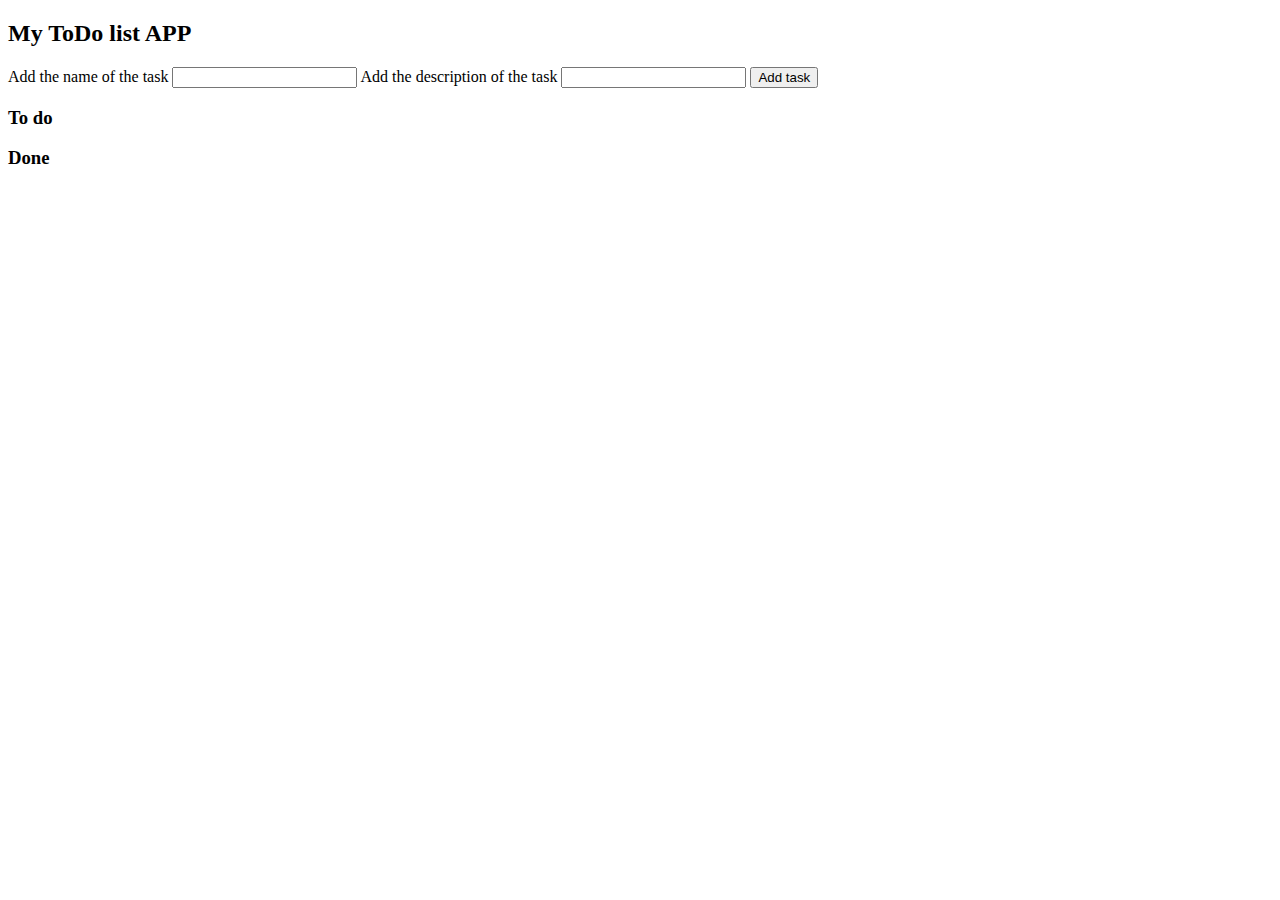
==== students/diego-guzman/js-practice/js-todo-list-app/index.html @ da050804 "Todo list exercises added" ====
<!DOCTYPE html>
<html lang="en">

<head>
    <meta charset="UTF-8">
    <meta http-equiv="X-UA-Compatible" content="IE=edge">
    <meta name="viewport" content="width=device-width, initial-scale=1.0">
    <title>Todo List App</title>
    <style rel="stylesheet" href="style.css"></style>
</head>

<body>
    <main>
        <div class="main__container">
            <h2>My ToDo list APP</h2>
            <form class="form__container">
                <label for="task__name">Add the name of the task</label>
                <input required type="text" class="task__name" name="task" id="task__name">
                <label for="task__description"> Add the description of the task</label>
                <input required type="text" class="task__description" name="description" id="task__description">
                <button class="add__task" type="submit">Add task</button>
            </form>
        </div>
        <div class="todo__container">
            <h3>To do</h3>
            <div>
                <ul class="todo__container__list"></ul>
            </div>
        </div>
        <div class="done__container">
            <h3>Done</h3>
            <div>
                <ul class="done__container__list"></ul>
            </div>
        </div>
    </main>



    <script src="app.js"></script>
</body>

</html>
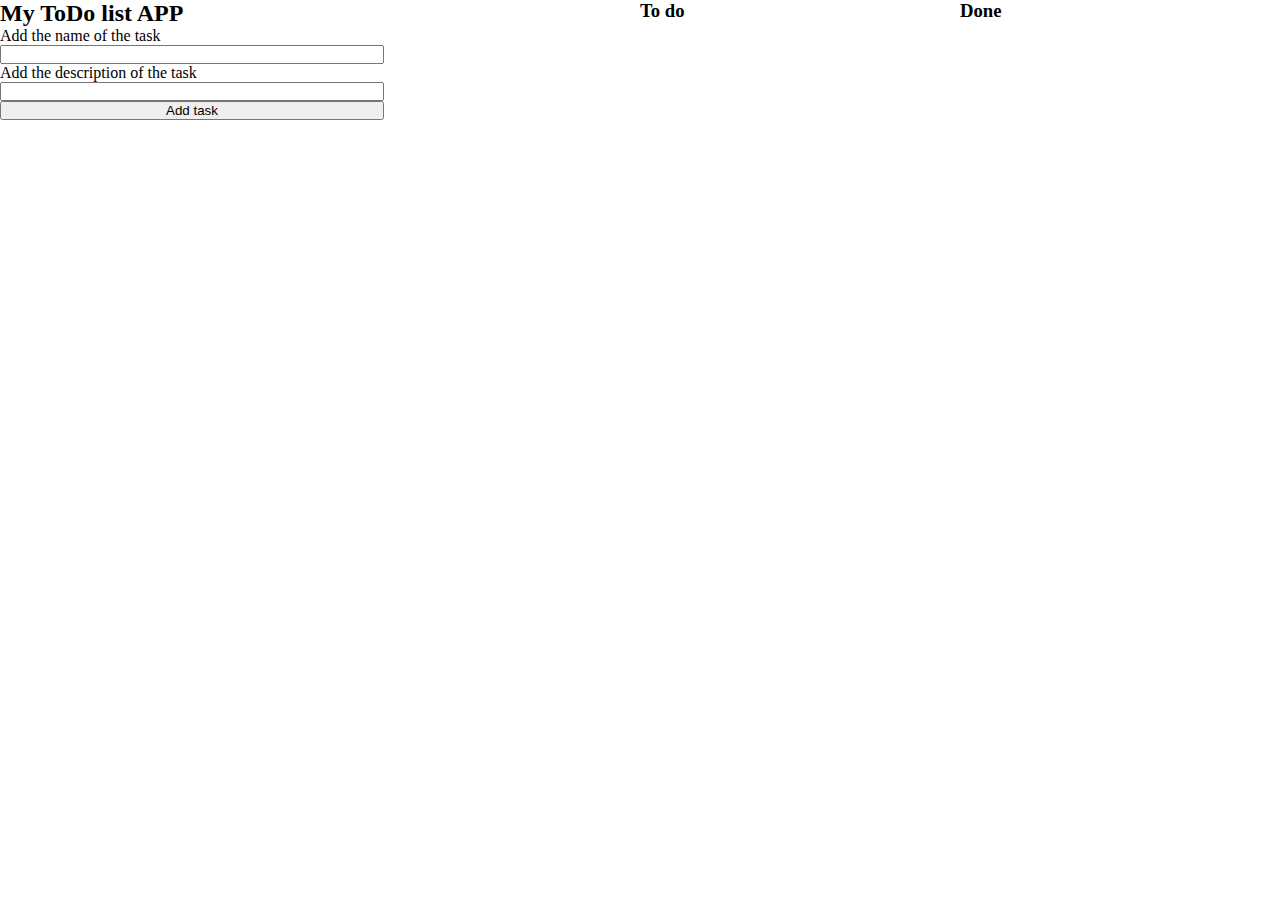
==== commit b0c53aeb: "Style and structure added" ====
--- a/students/diego-guzman/js-practice/js-todo-list-app/index.html
+++ b/students/diego-guzman/js-practice/js-todo-list-app/index.html
@@ -6,12 +6,12 @@
     <meta http-equiv="X-UA-Compatible" content="IE=edge">
     <meta name="viewport" content="width=device-width, initial-scale=1.0">
     <title>Todo List App</title>
-    <style rel="stylesheet" href="style.css"></style>
+    <link rel="stylesheet" href="style.css">
 </head>
 
 <body>
-    <main>
-        <div class="main__container">
+    <main class="main__container">
+        <div class="input__container">
             <h2>My ToDo list APP</h2>
             <form class="form__container">
                 <label for="task__name">Add the name of the task</label>
--- a/students/diego-guzman/js-practice/js-todo-list-app/style.css
+++ b/students/diego-guzman/js-practice/js-todo-list-app/style.css
@@ -0,0 +1,24 @@
+*{
+    margin:0;
+    padding: 0;
+    box-sizing: border-box;
+}
+
+.main__container{
+    display: flex;
+    flex-direction: row;
+    flex-wrap: wrap;
+}
+.input__container{ 
+    width: 50%;
+}
+
+.todo__container, .done__container{
+width: 25%;
+}
+
+.form__container{
+    display: flex;
+    flex-direction: column;
+    width: 60%;
+}